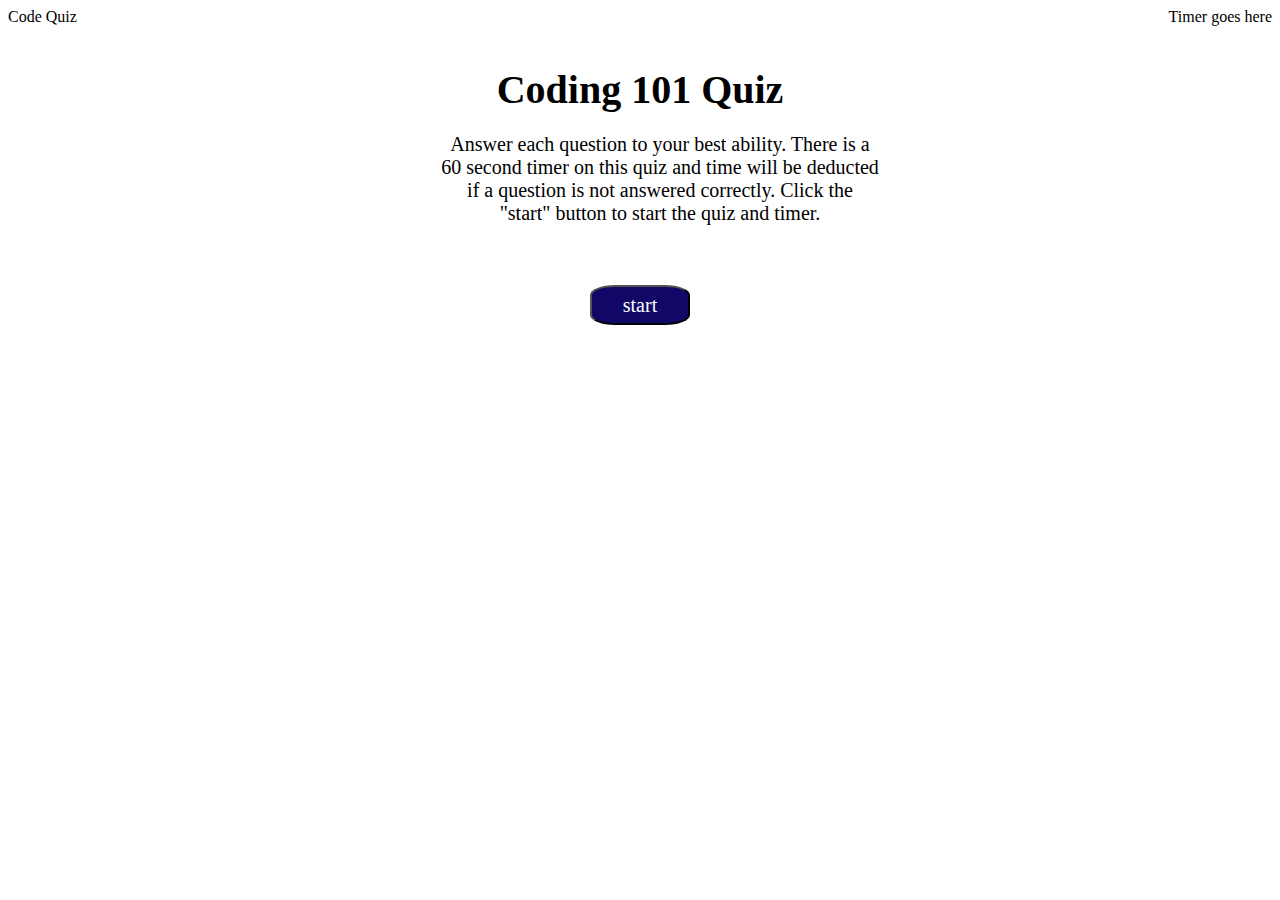
==== index.html @ 6f3664c5 "commit" ====
<!DOCTYPE html>
<html>
    <head>
        <title>Code Quiz</title>
        <link rel="stylesheet" href="./assets/css/style.css" />
        <link href="finalscores.html" rel="import" />
    </head>
    <body>
        <header>
            <!-- Title the quiz -->
            <div>Code Quiz</div>
            <!-- Display timer -->
            <div id="time">Timer goes here</div>
        </header>
        <main class="main-container">
            <div class="start-container">
                <section id="start-page">
                    <!-- Element that holds 1st page with start button -->
                    <h1 id="start-title">Coding 101 Quiz</h1>
                    <!-- description -->
                    <div id="start-description">
                        <p>Answer each question to your best ability. There is a 60
                        second timer on this quiz and time will be deducted if a
                        question is not answered correctly. Click the "start" button
                        to start the quiz and timer.</p>
                    </div>
                    <!-- start button -->
                    <button id="start-button">start</button> 
                    <div id="disp"></div>                   
                </section>
            </div>
            <section></section>
                <!-- Element that holds questions pages and button options -->
            
                    <!-- Question -->
                    
                    <!-- 4 buttons for options -->
                    <!-- Right or Wrong displays from previous question -->
                <!-- Element that holds score page that promps initials with "View Scores" button -->
                    <!-- Display All done! -->
                    <!-- Display Score -->
                    <!-- Prompt user to input initials -->
            </section>
            <footer></footer>
        </main>
        <script src="./assets/js/script.js"></script>
    </body>
</html>
---- assets/css/style.css ----
/* Set universal font */
* {
    font-family: 'times';
}

/* Move timer element to the right of the header */
header {
    display:flex;
    justify-content: space-between;
}

button {
    margin: 1%;
}

.main-container {
    display: flex;
    align-items: center; 
    justify-content: center;
    /* background-color: blue; */
    height: 30em;
}

.start-container {
    /* background-color: pink; */
    width: 25em;
    height: 25em;
}

#start-page {
    /* width: 25em; */
    /* height: 25em; */
    text-align: center;
    /* position: absolute; */
}

#start-description {
    margin: 0% auto;
    font-size: 1.25em;
    display: flex;
    flex-direction: column;
    padding: 0%;
    width: 110%;
}

#start-button {
   margin: 2em;
   width: 5em;
   height: 2em;
   font-size: 20px;
   background: #100767;
   color: white;
   border-radius: 25%;
}

#questions {
    background-color: red;
}

#start-title {
    font-size: 250%;
    margin: 0%;
}

/* Center all child elements in section */


/* Style buttons to have background of blue, curved corners, and text of white */

/* Make questions and labels bold */

/* Move timer element to the right of the header */
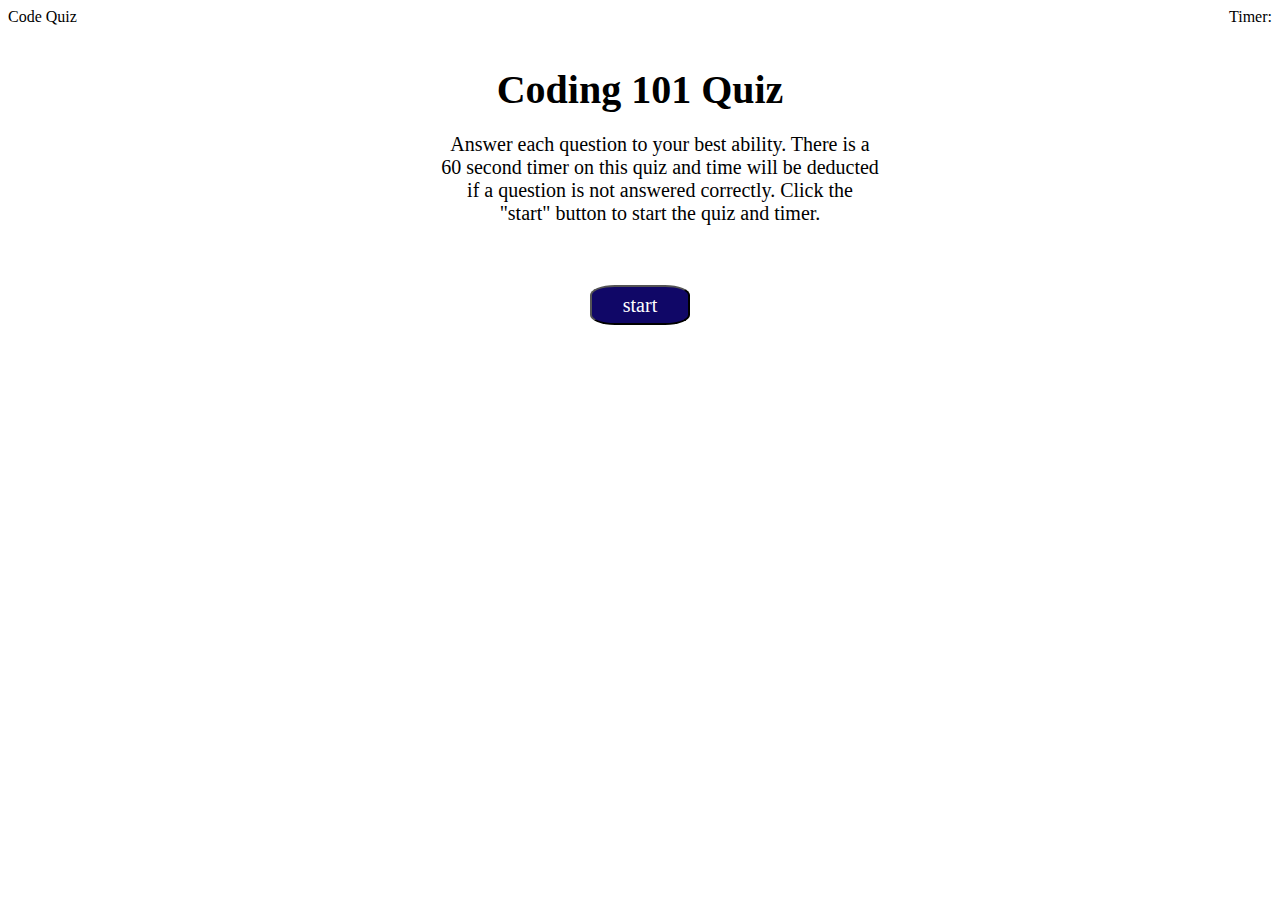
==== commit 600bd528: "added a timer when the quiz starts" ====
--- a/index.html
+++ b/index.html
@@ -10,7 +10,7 @@
             <!-- Title the quiz -->
             <div>Code Quiz</div>
             <!-- Display timer -->
-            <div id="time">Timer goes here</div>
+            <div id="time">Timer: <span id="timer"></span></div>
         </header>
         <main class="main-container">
             <div class="start-container">
